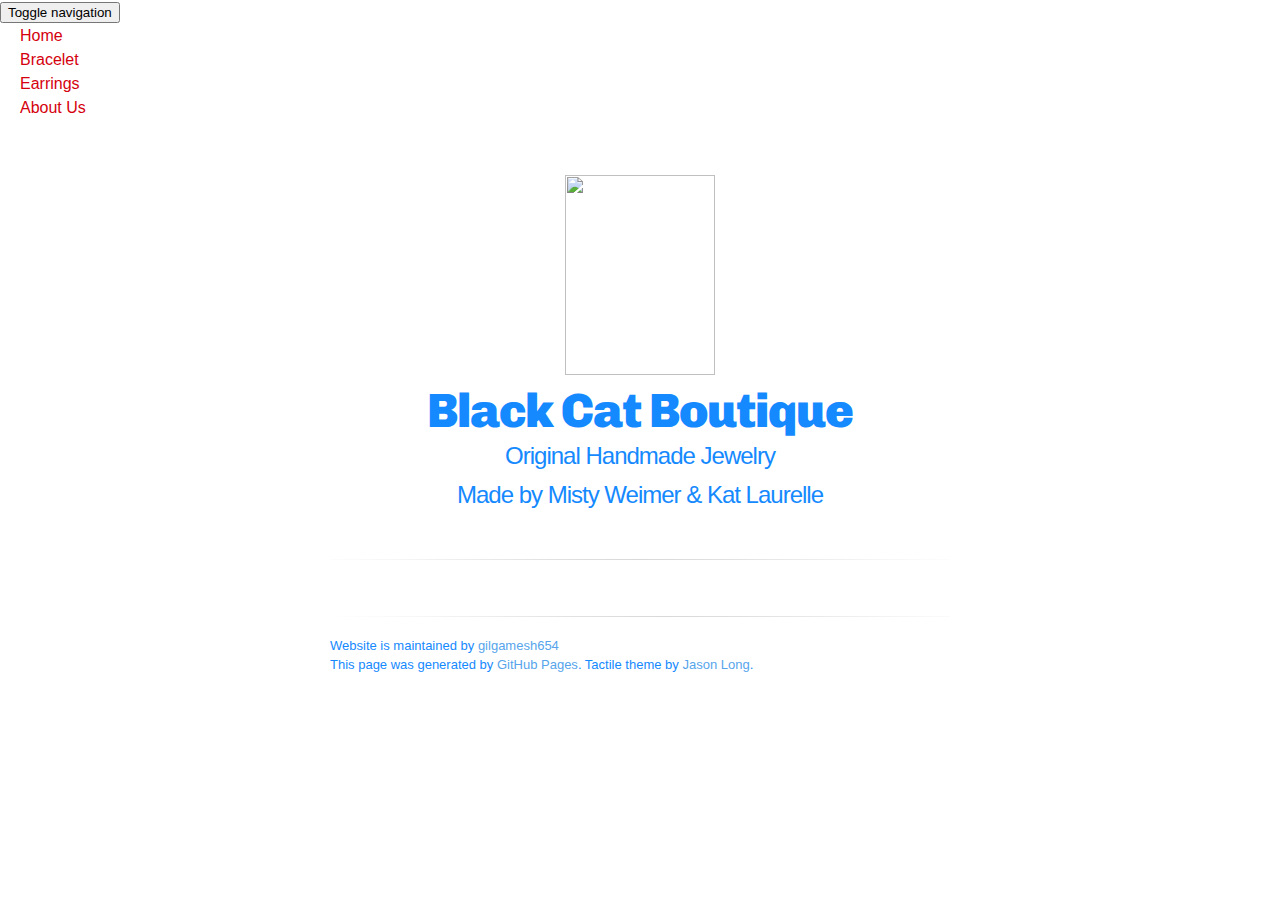
==== index.html @ 11377986 "Update index.html" ====
<!DOCTYPE html>
<html>
  <head>
    <meta charset='utf-8'>
    <meta http-equiv="X-UA-Compatible" content="chrome=1">
    <link href='https://fonts.googleapis.com/css?family=Chivo:900' rel='stylesheet' type='text/css'>
    <link rel="stylesheet" type="text/css" href="stylesheets/stylesheet.css" media="screen">
    <link rel="stylesheet" type="text/css" href="stylesheets/github-dark.css" media="screen">
    <link rel="stylesheet" type="text/css" href="stylesheets/print.css" media="print">
    <!-- Bootstrap core CSS -->
    <link href="http://getbootstrap.com/dist/css/bootstrap.min.css" rel="stylesheet">
    <!-- Bootstrap theme -->
    <link href="http://getbootstrap.com/dist/css/bootstrap-theme.min.css" rel="stylesheet">
    <!-- IE10 viewport hack for Surface/desktop Windows 8 bug -->
    <link href="http://getbootstrap.com/assets/css/ie10-viewport-bug-workaround.css" rel="stylesheet">

    <!-- Custom styles for this template -->
    <link href="theme.css" rel="stylesheet">

    <!--[if lt IE 9]>
    <script src="//html5shiv.googlecode.com/svn/trunk/html5.js"></script>
    <![endif]-->
    <title>Black Cat Boutique</title>
    <nav class="navbar navbar-inverse navbar-fixed-top">
      <div class="container">
      <!-- Brand and toggle get grouped for better mobile display -->
        <div class="navbar-header">
          <button type="button" class="navbar-toggle collapsed" data-toggle="collapse" data-target=".navbar-collapse" aria-expanded="false" aria-controls="navbar">
            <span class="sr-only">Toggle navigation</span>
            <span class="icon-bar"></span>
            <span class="icon-bar"></span>
            <span class="icon-bar"></span>
          </button>
        </div>
        <div id="navbar" class="navbar-collapse collapse">
          <ul class="nav navbar-nav">
            <li class="active"><a href="index.html">Home</a></li>
            <li><a href="bracelets.html">Bracelet</a></li>
            <li><a href="earrings.html">Earrings</a></li>
            <li><a href="about.html">About Us</a></li>
          </ul>
        </div><!-- /.navbar-collapse -->
      </div><!-- /.container-fluid -->
    </nav>
  </head>

  <body>
    <div id="container">
      <div class="inner">

        <header>
          <center><img src="http://wallscreenhd.com/wp-content/uploads/2014/05/black_cat_and_moon_scary_halloween.jpg" height="200" width="150"></center>
          <h1>Black Cat Boutique</h1>
          <h2 style="text-align:center">Original Handmade Jewelry</h2>
          <h2 style="text-align:center">Made by Misty Weimer & Kat Laurelle</h2>
        </header>

        <hr>

        <footer>
          Website is maintained by <a href="https://github.com/gilgamesh654">gilgamesh654</a><br>
          This page was generated by <a href="https://pages.github.com">GitHub Pages</a>. Tactile theme by <a href="https://twitter.com/jasonlong">Jason Long</a>.
        </footer>

        
      </div>
    </div>
  </body>
</html>
---- stylesheets/stylesheet.css ----
/* http://meyerweb.com/eric/tools/css/reset/
   v2.0 | 20110126
   License: none (public domain)
*/
html, body, div, span, applet, object, iframe,
h1, h2, h3, h4, h5, h6, p, blockquote, pre,
a, abbr, acronym, address, big, cite, code,
del, dfn, em, img, ins, kbd, q, s, samp,
small, strike, strong, sub, sup, tt, var,
b, u, i, center,
dl, dt, dd, ol, ul, li,
fieldset, form, label, legend,
table, caption, tbody, tfoot, thead, tr, th, td,
article, aside, canvas, details, embed,
figure, figcaption, footer, header, hgroup,
menu, nav, output, ruby, section, summary,
time, mark, audio, video {
	padding: 0;
	margin: 0;
	font: inherit;
	font-size: 100%;
	vertical-align: baseline;
	border: 0;
}
/* HTML5 display-role reset for older browsers */
article, aside, details, figcaption, figure,
footer, header, hgroup, menu, nav, section {
	display: block;
}
body {
	line-height: 1;
}
p {
	color: #FFFFFF;
}
ol, ul {
	list-style: none;
}
blockquote, q {
	quotes: none;
}
blockquote:before, blockquote:after,
q:before, q:after {
	content: '';
	content: none;
}
table {
	border-spacing: 0;
	border-collapse: collapse;
}

/* LAYOUT STYLES */
body {
  font-family: 'Helvetica Neue', Helvetica, Arial, serif;
  font-size: 1em;
  line-height: 1.5;
  color: #56A5EC;
  /*text-shadow: 0 1px 0 rgba(255, 255, 255, 0.8);*/
  background: url(http://www.wallpapersworld.net/user-content/uploads/wall/o/34/abstraktno_plavo.jpg);
}

a {
  color: #d5000d;
}
a:hover {
  color: #c5000c;
}

header {
  padding-top: 35px;
  padding-bottom: 25px;
}

header h1 {
  font-family: 'Chivo', 'Helvetica Neue', Helvetica, Arial, serif;
  font-size: 48px; font-weight: 900;
  line-height: 1.2;
  color: #1589FF;
  letter-spacing: -1px;
  text-align:center;
  margin:auto;
}

header h2 {
  font-size: 24px;
  font-weight: normal;
  line-height: 1.3;
  color: #1589FF;
  letter-spacing: -1px;
}

#container {
  min-height: 595px;
}

.inner {
  width: 620px;
  margin: 0 auto;
}

#container .inner img {
  max-width: 100%;
}

#downloads {
  margin-bottom: 40px;
  text-align:center;
  margin:auto;
}

a.button {
  display: block;
  float: left;
  width: 179px;
  padding: 12px 8px 12px 8px;
  margin-right: 14px;
  font-size: 15px;
  font-weight: bold;
  line-height: 25px;
  color: #303030;
  background: #fdfdfd; /* Old browsers */
  background: -moz-linear-gradient(top,  #fdfdfd 0%, #f2f2f2 100%); /* FF3.6+ */
  background: -webkit-gradient(linear, left top, left bottom, color-stop(0%,#fdfdfd), color-stop(100%,#f2f2f2)); /* Chrome,Safari4+ */
  background: -webkit-linear-gradient(top,  #fdfdfd 0%,#f2f2f2 100%); /* Chrome10+,Safari5.1+ */
  background: -o-linear-gradient(top,  #fdfdfd 0%,#f2f2f2 100%); /* Opera 11.10+ */
  background: -ms-linear-gradient(top,  #fdfdfd 0%,#f2f2f2 100%); /* IE10+ */
  background: linear-gradient(top,  #fdfdfd 0%,#f2f2f2 100%); /* W3C */
  filter: progid:DXImageTransform.Microsoft.gradient( startColorstr='#fdfdfd', endColorstr='#f2f2f2',GradientType=0 ); /* IE6-9 */
  border-top: solid 1px #cbcbcb;
  border-right: solid 1px #b7b7b7;
  border-bottom: solid 1px #b3b3b3;
  border-left: solid 1px #b7b7b7;
  border-radius: 30px;
  -webkit-box-shadow: 10px 10px 5px #888;
  -moz-box-shadow: 10px 10px 5px #888;
  box-shadow: 0px 1px 5px #e8e8e8;
  -moz-border-radius: 30px;
  -webkit-border-radius: 30px;
}
a.button:hover {
  background: #fafafa; /* Old browsers */
  background: -moz-linear-gradient(top,  #fdfdfd 0%, #f6f6f6 100%); /* FF3.6+ */
  background: -webkit-gradient(linear, left top, left bottom, color-stop(0%,#fdfdfd), color-stop(100%,#f6f6f6)); /* Chrome,Safari4+ */
  background: -webkit-linear-gradient(top,  #fdfdfd 0%,#f6f6f6 100%); /* Chrome10+,Safari5.1+ */
  background: -o-linear-gradient(top,  #fdfdfd 0%,#f6f6f6 100%); /* Opera 11.10+ */
  background: -ms-linear-gradient(top,  #fdfdfd 0%,#f6f6f6 100%); /* IE10+ */
  background: linear-gradient(top,  #fdfdfd 0%,#f6f6f6, 100%); /* W3C */
  filter: progid:DXImageTransform.Microsoft.gradient( startColorstr='#fdfdfd', endColorstr='#f6f6f6',GradientType=0 ); /* IE6-9 */
  border-top: solid 1px #b7b7b7;
  border-right: solid 1px #b3b3b3;
  border-bottom: solid 1px #b3b3b3;
  border-left: solid 1px #b3b3b3;
}

a.button span {
  display: block;
  height: 23px;
  padding-left: 50px;
}

#download-zip span {
  background: transparent url(../images/zip-icon.png) 12px 50% no-repeat;
}
#download-tar-gz span {
  background: transparent url(../images/tar-gz-icon.png) 12px 50% no-repeat;
}
#view-on-github span {
  background: transparent url(../images/octocat-icon.png) 12px 50% no-repeat;
}
#view-on-github {
  margin-right: 0;
}

code, pre {
  margin-bottom: 30px;
  font-family: Monaco, "Bitstream Vera Sans Mono", "Lucida Console", Terminal;
  font-size: 14px;
  color: #1589FF;
}

code {
  padding: 0 3px;
  background-color: #f2f2f2;
  border: solid 1px #ddd;
}

pre {
  padding: 20px;
  overflow: auto;
  color: #f2f2f2;
  text-shadow: none;
  background: #303030;
}
pre code {
  padding: 0;
  color: #f2f2f2;
  background-color: #303030;
  border: none;
}

ul, ol, dl {
  margin-bottom: 20px;
}


/* COMMON STYLES */

hr {
  height: 1px;
  padding-bottom: 1em;
  margin-top: 1em;
  line-height: 1px;
  background: transparent url('../images/hr.png') 50% 0 no-repeat;
  border: none;
}

strong {
  font-weight: bold;
}

em {
  font-style: italic;
}

table {
  width: 100%;
  border: 1px solid #ebebeb;
}

th {
  font-weight: 500;
}

td {
  font-weight: 300;
  text-align: center;
  border: 1px solid #ebebeb;
}

form {
  padding: 20px;
  background: #f2f2f2;

}


/* GENERAL ELEMENT TYPE STYLES */

h1 {
  font-size: 32px;
}

h2 {
  margin-bottom: 8px;
  font-size: 22px;
  font-weight: bold;
  color: #1589FF;
}

h3 {
  margin-bottom: 8px;
  font-size: 18px;
  font-weight: bold;
  color: #1589FF;
}

h4 {
  font-size: 16px;
  font-weight: bold;
  color: #1589FF;
}

h5 {
  font-size: 1em;
  color: #1589FF;
}

h6 {
  font-size: .8em;
  color: #1589FF;
}

p {
  margin-bottom: 20px;
  font-weight: 300;
}

a {
  text-decoration: none;
}

p a {
  font-weight: 400;
}

blockquote {
  padding: 0 0 0 30px;
  margin-bottom: 20px;
  font-size: 1.6em;
  border-left: 10px solid #e9e9e9;
}

ul li {
  list-style-position: inside;
  list-style: disc;
  padding-left: 20px;
}

ol li {
  list-style-position: inside;
  list-style: decimal;
  padding-left: 3px;
}

dl dt {
  color: #1589FF;
}

footer {
  padding-top: 20px;
  padding-bottom: 30px;
  margin-top: 40px;
  font-size: 13px;
  color: #1589FF;
  background: transparent url('../images/hr.png') 0 0 no-repeat;
}

footer a {
  color: #56A5EC;
}
footer a:hover {
  color: #56A5EC;
}
.floated_img
{
    float: left;
}

/* MISC */
.clearfix:after {
  display: block;
  height: 0;
  clear: both;
  visibility: hidden;
  content: '.';
}

.clearfix {display: inline-block;}
* html .clearfix {height: 1%;}
.clearfix {display: block;}

/* #Media Queries
================================================== */

/* Smaller than standard 960 (devices and browsers) */
@media only screen and (max-width: 959px) { }

/* Tablet Portrait size to standard 960 (devices and browsers) */
@media only screen and (min-width: 768px) and (max-width: 959px) { }

/* All Mobile Sizes (devices and browser) */
@media only screen and (max-width: 767px) {
  header {
    padding-top: 10px;
    padding-bottom: 10px;
  }
  #downloads {
    margin-bottom: 25px;
  }
  #download-zip, #download-tar-gz {
    display: none;
  }
  .inner {
    width: 94%;
    margin: 0 auto;
  }
}

/* Mobile Landscape Size to Tablet Portrait (devices and browsers) */
@media only screen and (min-width: 480px) and (max-width: 767px) { }

/* Mobile Portrait Size to Mobile Landscape Size (devices and browsers) */
@media only screen and (max-width: 479px) { }
---- stylesheets/github-dark.css ----
/*
   Copyright 2014 GitHub Inc.

   Licensed under the Apache License, Version 2.0 (the "License");
   you may not use this file except in compliance with the License.
   You may obtain a copy of the License at

       http://www.apache.org/licenses/LICENSE-2.0

   Unless required by applicable law or agreed to in writing, software
   distributed under the License is distributed on an "AS IS" BASIS,
   WITHOUT WARRANTIES OR CONDITIONS OF ANY KIND, either express or implied.
   See the License for the specific language governing permissions and
   limitations under the License.

*/

.pl-c /* comment */ {
  color: #969896;
}

.pl-c1      /* constant, markup.raw, meta.diff.header, meta.module-reference, meta.property-name, support, support.constant, support.variable, variable.other.constant */,
.pl-s .pl-v /* string variable */ {
  color: #0099cd;
}

.pl-e  /* entity */,
.pl-en /* entity.name */ {
  color: #9774cb;
}

.pl-s .pl-s1 /* string source */,
.pl-smi      /* storage.modifier.import, storage.modifier.package, storage.type.java, variable.other, variable.parameter.function */ {
  color: #ddd;
}

.pl-ent /* entity.name.tag */ {
  color: #7bcc72;
}

.pl-k /* keyword, storage, storage.type */ {
  color: #cc2372;
}

.pl-pds              /* punctuation.definition.string, string.regexp.character-class */,
.pl-s                /* string */,
.pl-s .pl-pse .pl-s1 /* string punctuation.section.embedded source */,
.pl-sr               /* string.regexp */,
.pl-sr .pl-cce       /* string.regexp constant.character.escape */,
.pl-sr .pl-sra       /* string.regexp string.regexp.arbitrary-repitition */,
.pl-sr .pl-sre       /* string.regexp source.ruby.embedded */ {
  color: #3c66e2;
}

.pl-v /* variable */ {
  color: #fb8764;
}

.pl-id /* invalid.deprecated */ {
  color: #e63525;
}

.pl-ii /* invalid.illegal */ {
  background-color: #e63525;
  color: #f8f8f8;
}

.pl-sr .pl-cce /* string.regexp constant.character.escape */ {
  color: #7bcc72;
  font-weight: bold;
}

.pl-ml /* markup.list */ {
  color: #c26b2b;
}

.pl-mh        /* markup.heading */,
.pl-mh .pl-en /* markup.heading entity.name */,
.pl-ms        /* meta.separator */ {
  color: #264ec5;
  font-weight: bold;
}

.pl-mq /* markup.quote */ {
  color: #00acac;
}

.pl-mi /* markup.italic */ {
  color: #ddd;
  font-style: italic;
}

.pl-mb /* markup.bold */ {
  color: #ddd;
  font-weight: bold;
}

.pl-md /* markup.deleted, meta.diff.header.from-file */ {
  background-color: #ffecec;
  color: #bd2c00;
}

.pl-mi1 /* markup.inserted, meta.diff.header.to-file */ {
  background-color: #eaffea;
  color: #55a532;
}

.pl-mdr /* meta.diff.range */ {
  color: #9774cb;
  font-weight: bold;
}

.pl-mo /* meta.output */ {
  color: #264ec5;
}
---- stylesheets/print.css ----
html, body, div, span, applet, object, iframe,
h1, h2, h3, h4, h5, h6, p, blockquote, pre,
a, abbr, acronym, address, big, cite, code,
del, dfn, em, img, ins, kbd, q, s, samp,
small, strike, strong, sub, sup, tt, var,
b, u, i, center,
dl, dt, dd, ol, ul, li,
fieldset, form, label, legend,
table, caption, tbody, tfoot, thead, tr, th, td,
article, aside, canvas, details, embed,
figure, figcaption, footer, header, hgroup,
menu, nav, output, ruby, section, summary,
time, mark, audio, video {
  padding: 0;
  margin: 0;
  font: inherit;
  font-size: 100%;
  vertical-align: baseline;
  border: 0;
}
/* HTML5 display-role reset for older browsers */
article, aside, details, figcaption, figure,
footer, header, hgroup, menu, nav, section {
  display: block;
}
body {
  line-height: 1;
}
ol, ul {
  list-style: none;
}
blockquote, q {
  quotes: none;
}
blockquote:before, blockquote:after,
q:before, q:after {
  content: '';
  content: none;
}
table {
  border-spacing: 0;
  border-collapse: collapse;
}
body {
  font-family: 'Helvetica Neue', Helvetica, Arial, serif;
  font-size: 13px;
  line-height: 1.5;
  color: #000;
}

a {
  font-weight: bold;
  color: #d5000d;
}

header {
  padding-top: 35px;
  padding-bottom: 10px;
}

header h1 {
  font-size: 48px;
  font-weight: bold;
  line-height: 1.2;
  color: #303030;
  letter-spacing: -1px;
}

header h2 {
  font-size: 24px;
  font-weight: normal;
  line-height: 1.3;
  color: #aaa;
  letter-spacing: -1px;
}
#downloads {
  display: none;
}
#main_content {
  padding-top: 20px;
}

code, pre {
  margin-bottom: 30px;
  font-family: Monaco, "Bitstream Vera Sans Mono", "Lucida Console", Terminal;
  font-size: 12px;
  color: #222;
}

code {
  padding: 0 3px;
}

pre {
  padding: 20px;
  overflow: auto;
  border: solid 1px #ddd;
}
pre code {
  padding: 0;
}

ul, ol, dl {
  margin-bottom: 20px;
}


/* COMMON STYLES */

table {
  width: 100%;
  border: 1px solid #ebebeb;
}

th {
  font-weight: 500;
}

td {
  font-weight: 300;
  text-align: center;
  border: 1px solid #ebebeb;
}

form {
  padding: 20px;
  background: #f2f2f2;

}


/* GENERAL ELEMENT TYPE STYLES */

h1 {
  font-size: 2.8em;
}

h2 {
  margin-bottom: 8px;
  font-size: 22px;
  font-weight: bold;
  color: #303030;
}

h3 {
  margin-bottom: 8px;
  font-size: 18px;
  font-weight: bold;
  color: #d5000d;
}

h4 {
  font-size: 16px;
  font-weight: bold;
  color: #303030;
}

h5 {
  font-size: 1em;
  color: #303030;
}

h6 {
  font-size: .8em;
  color: #303030;
}

p {
  margin-bottom: 20px;
  font-weight: 300;
}

a {
  text-decoration: none;
}

p a {
  font-weight: 400;
}

blockquote {
  padding: 0 0 0 30px;
  margin-bottom: 20px;
  font-size: 1.6em;
  border-left: 10px solid #e9e9e9;
}

ul li {
  list-style-position: inside;
  list-style: disc;
  padding-left: 20px;
}

ol li {
  list-style-position: inside;
  list-style: decimal;
  padding-left: 3px;
}

dl dd {
  font-style: italic;
  font-weight: 100;
}

footer {
  padding-top: 20px;
  padding-bottom: 30px;
  margin-top: 40px;
  font-size: 13px;
  color: #aaa;
}

footer a {
  color: #666;
}

/* MISC */
.clearfix:after {
  display: block;
  height: 0;
  clear: both;
  visibility: hidden;
  content: '.';
}

.clearfix {display: inline-block;}
* html .clearfix {height: 1%;}
.clearfix {display: block;}
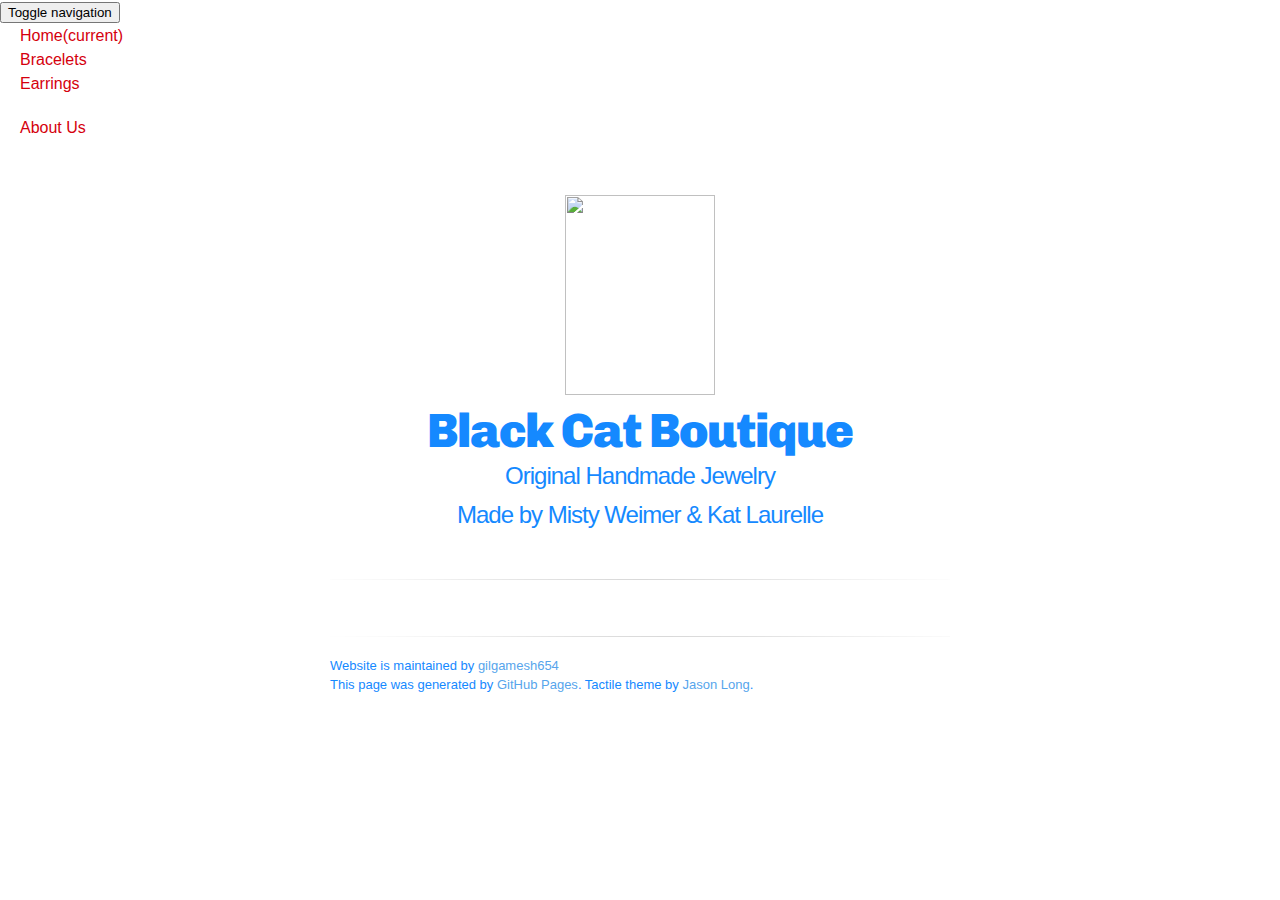
==== commit 8166490f: "Update index.html" ====
--- a/index.html
+++ b/index.html
@@ -22,26 +22,30 @@
     <![endif]-->
     <title>Black Cat Boutique</title>
     <nav class="navbar navbar-inverse navbar-fixed-top">
-      <div class="container">
+      <div class="container-fluid">
       <!-- Brand and toggle get grouped for better mobile display -->
         <div class="navbar-header">
-          <button type="button" class="navbar-toggle collapsed" data-toggle="collapse" data-target=".navbar-collapse" aria-expanded="false" aria-controls="navbar">
+          <button type="button" class="navbar-toggle collapsed" data-toggle="collapse" data-target="#bs-example-navbar-collapse-1" aria-expanded="false">
             <span class="sr-only">Toggle navigation</span>
             <span class="icon-bar"></span>
             <span class="icon-bar"></span>
             <span class="icon-bar"></span>
           </button>
         </div>
-        <div id="navbar" class="navbar-collapse collapse">
+
+        <!-- Collect the nav links, forms, and other content for toggling -->
+        <div class="collapse navbar-collapse" id="bs-example-navbar-collapse-1">
           <ul class="nav navbar-nav">
-            <li class="active"><a href="index.html">Home</a></li>
-            <li><a href="bracelets.html">Bracelet</a></li>
+            <li class="active"><a href="index.html">Home<span class="sr-only">(current)</span></a></li>
+            <li><a href="bracelets.html">Bracelets</a></li>
             <li><a href="earrings.html">Earrings</a></li>
+          </ul>
+          <ul class="nav navbar-nav navbar-right">
             <li><a href="about.html">About Us</a></li>
           </ul>
         </div><!-- /.navbar-collapse -->
       </div><!-- /.container-fluid -->
-    </nav>
+    </nav>  
   </head>
 
   <body>
